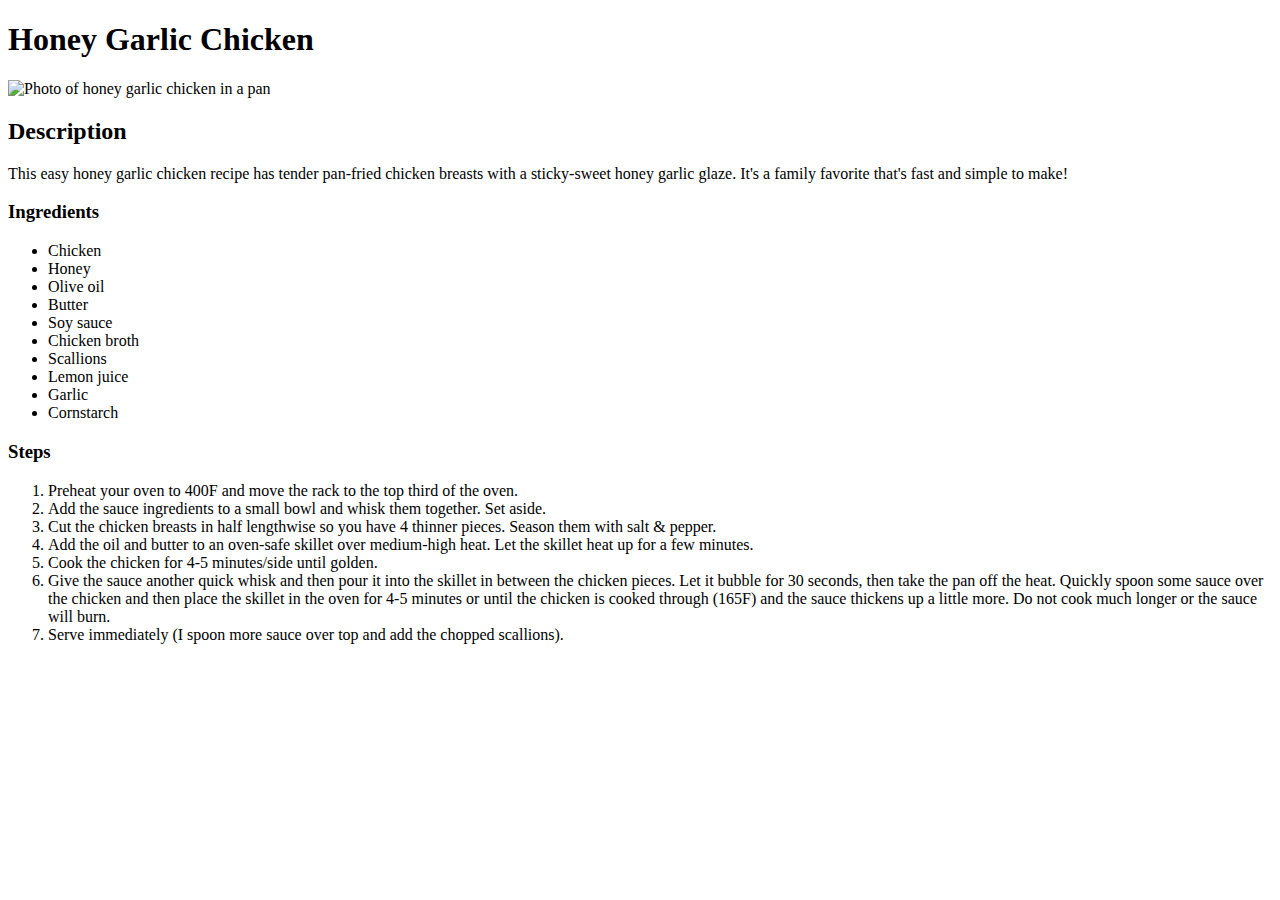
==== recipes/honey-garlic-chicken.html @ 65239fe6 "Initial commit" ====
<!DOCTYPE html>
<html lang="en">
<head>
    <meta charset="UTF-8">
    <meta name="viewport" content="width=device-width, initial-scale=1.0">
    <title>Honey Garlic Chicken</title>
</head>
<body>
    <h1>Honey Garlic Chicken</h1>
    <img src="https://www.saltandlavender.com/wp-content/uploads/2020/12/honey-garlic-chicken-recipe-1-1024x1536.jpg" alt="Photo of honey garlic chicken in a pan" width="400">
    
    <h2>Description</h2>
    <p>This easy honey garlic chicken recipe has tender pan-fried chicken breasts with a sticky-sweet honey garlic glaze. It's a family favorite that's fast and simple to make!</p>

    <h3>Ingredients</h3>
    <ul>
        <li>Chicken</li>
        <li>Honey</li>
        <li>Olive oil</li>
        <li>Butter</li>
        <li>Soy sauce</li>
        <li>Chicken broth</li>
        <li>Scallions</li>
        <li>Lemon juice</li>
        <li>Garlic</li>
        <li>Cornstarch</li>
    </ul>

    <h3>Steps</h3>
    <ol>
        <li>Preheat your oven to 400F and move the rack to the top third of the oven.</li>
        <li>Add the sauce ingredients to a small bowl and whisk them together. Set aside.</li>
        <li>Cut the chicken breasts in half lengthwise so you have 4 thinner pieces. Season them with salt & pepper.</li>
        <li>Add the oil and butter to an oven-safe skillet over medium-high heat. Let the skillet heat up for a few minutes.</li>
        <li>Cook the chicken for 4-5 minutes/side until golden.</li>
        <li>Give the sauce another quick whisk and then pour it into the skillet in between the chicken pieces. Let it bubble for 30 seconds, then take the pan off the heat. Quickly spoon some sauce over the chicken and then place the skillet in the oven for 4-5 minutes or until the chicken is cooked through (165F) and the sauce thickens up a little more. Do not cook much longer or the sauce will burn.</li>
        <li>Serve immediately (I spoon more sauce over top and add the chopped scallions).</li>
    </ol>
</body>
</html>
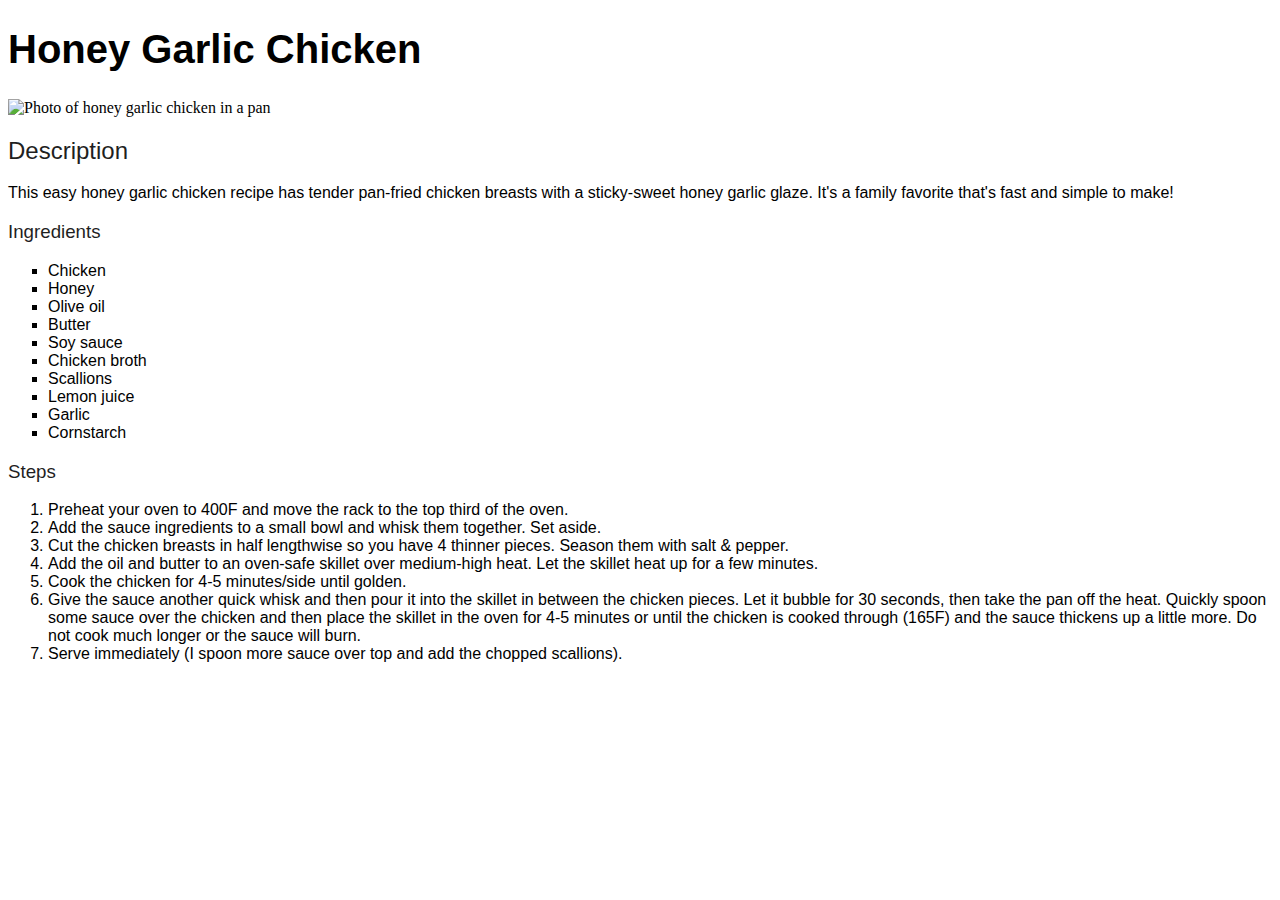
==== commit f110ff84: "Add css to website" ====
--- a/recipes/honey-garlic-chicken.html
+++ b/recipes/honey-garlic-chicken.html
@@ -4,6 +4,7 @@
     <meta charset="UTF-8">
     <meta name="viewport" content="width=device-width, initial-scale=1.0">
     <title>Honey Garlic Chicken</title>
+    <link rel="stylesheet" href="../styles.css">
 </head>
 <body>
     <h1>Honey Garlic Chicken</h1>
--- a/styles.css
+++ b/styles.css
@@ -0,0 +1,48 @@
+h1 {
+    font-size: 40px;
+    font-weight: bold;
+    font-family: "Arial", "Verdana", sans-serif;
+    text-align: left;
+}
+
+h2 {
+    font-weight: 500;
+    font-family: "Tahoma", "Verdana", sans-serif;
+    color: rgb(31, 31, 31);
+}
+
+h3 {
+    font-weight: 300;
+    font-family: "Tahoma", "Verdana", sans-serif;
+    color: rgb(31, 31, 31);
+}
+
+p {
+    font-weight: 100;
+    font-family: "Verdana", sans-serif;
+}
+
+a {
+    font-size: 30px;
+    font-weight: 400;
+    font-family: "Verdana", "Arial", sans-serif;
+    text-align: center;
+    color: hsl(181, 100%, 17%)
+}
+
+a:hover {
+    color: rgb(0, 147, 34);
+}
+
+ul {
+    list-style: square;
+}
+
+ol {
+    list-style: decimal;
+}
+
+li {
+    font-weight: 400;
+    font-family: "Verdana", sans-serif;
+}
